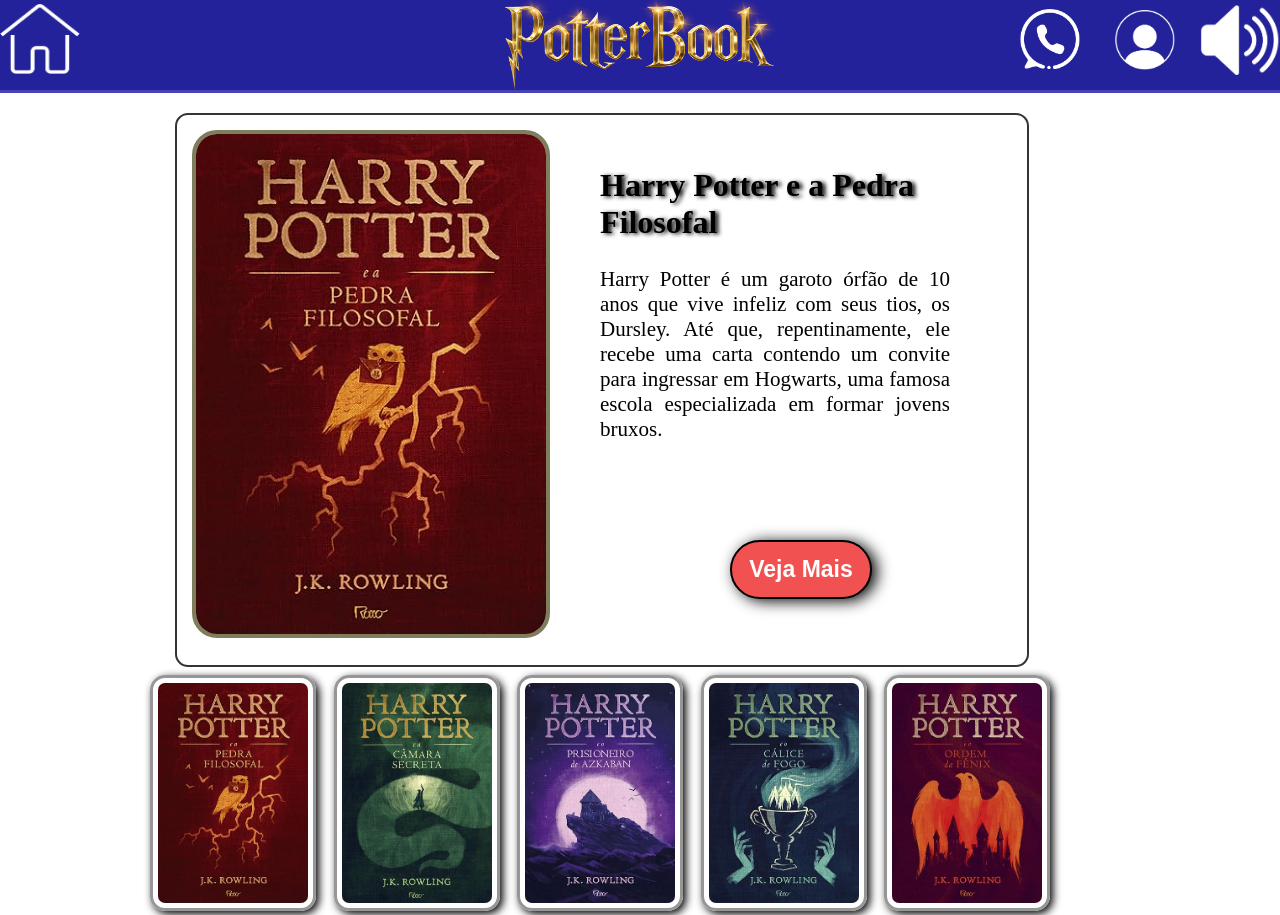
==== index.html @ ece6e0f8 "Update and rename Projeto-Final.html to index.html O nome estava errado nao sabia que precisava ser " ====
<!DOCTYPE html>
<html lang="en">
<head>
    <meta charset="UTF-8">
    <meta name="viewport" content="width=device-width, initial-scale=1.0">
    <title>Projeto Final</title>
    <link rel="stylesheet" href="Projeto-Final.css">
    <link rel="icon" href="imagens/icones/icone-site.png">
</head>
<body>

    <header>
        <nav class="foto-header" id="inicio">
                <a href="../site-secundario/Pagina-Inicial.html"><img src="imagens/icones/casinha.png" style="width: 80px; height: 70px;" alt="pag-ini" id="home"></a>
        </nav>

        <section id="logo-site">
            <img src="imagens/icones/logo-site.png" alt="logo-hp" style="height: 90px; width: 270px;">
        </section>


        <section id="imagens-header">
            

            <section class="foto-header" id="contatos">
                <a href="https://www.instagram.com/" target="_blank">
                    <img src="imagens/icones/contato.png" alt="contatos" style="width: 60px; height: 60px">
                </a>
            </section>

            <section class="foto-header" id="conta">
                <img src="imagens/icones/login.png" alt="login" class="imagem-header" style="width: 60px; height: 60px;">
            </section>

            <section class="foto-header">
                <img src="imagens/icones/musica.png" alt="alto-falante" style="width: 100%; height: 100%;" id="audio-section" class="imagem-header">
                <audio class="audio-mp3">
                    <source src="arquivos/audios/musica-harry.mp3" type="audio/mp3">
                </audio>
            </section>

            <section class="formulario">
                <form action="enviar" method="post">
                    <div id="dados-form">
                        <h2>Preencha seus dados</h2>
                        <p>
                            <label for="nome" class="labels">Nome Completo</label> <br>
                            <input type="text" id="nome" name="nome" placeholder="Seu Nome" autocomplete="off" required>
                            <br><br>
                            <label for="nome" class="labels">Senha</label> <br>
                            <input type="password" id="senha" name="senha" placeholder="Senha" required>
                        </p>
                        <p>
                            <button type="submit">Envie Seus Dados</button>
                        </p>
                    </div>
                </form>
            </section>
        </section>
    </header>
    <main  id="centralizar">
        <div class="container">
            <div id="foto-grande">
                <img src="imagens/livros/pedra_filo.jpg">
            </div>
            <article class="sinopse">
                <h1 id="titulo-sinp">Harry Potter e a Pedra Filosofal</h1>
                <p id="sinp">Harry Potter é um garoto órfão de 10 anos que vive infeliz com seus tios, os Dursley.
                     Até que, repentinamente, ele recebe uma carta contendo um convite para ingressar em Hogwarts,
                      uma famosa escola especializada em formar jovens bruxos.</p>
            </article>
            <div class="botao" id="veja-mais">
                Veja Mais
            </div>
        </div>
        <nav class="precos-lojas"> 
            <div class="loja bahia">
                <div class="loja-imagem">
                    <a class="bahia-img" title="Casas Bahia" target="_blank" href="https://www.casasbahia.com.br/?msockid=30369d21b0146ed53a858b91b1006f11" style="color: black; text-decoration: none;">
                        <img src="imagens/logos/casa_bahia_logo.png">
                        <h3>Casas Bahia</h3>
                    </a>
                </div>
                <a class="link-bahia-item" title="Casas Bahia" target="_blank" href="https://www.casasbahia.com.br/" style="color: black; text-decoration: none;">
                    <div class="preco_livro"></div>
                </a>
            </div>
            <div class="loja bahia">
                <div class="loja-imagem">
                    <a class="bahia-img" title="Casas Bahia" target="_blank" href="https://www.casasbahia.com.br/?msockid=30369d21b0146ed53a858b91b1006f11" style="color: black; text-decoration: none;">
                        <img src="imagens/logos/casa_bahia_logo.png">
                        <h3>Casas Bahia</h3>
                    </a>
                </div>
                <a class="link-bahia-item" title="Casas Bahia" target="_blank" href="https://www.casasbahia.com.br/" style="color: black; text-decoration: none;">
                    <div class="preco_livro"></div>
                </a>
            </div>
            <div class="loja amazon">
                <div class="loja-imagem">
                    <a class="amazon-img" title="Amazon" target="_blank" href="https://www.amazon.com.br/" style="color: black; text-decoration: none;">
                        <img src="imagens/logos/amazon_logo.png">
                        <h3>Amazon</h3>
                    </a>
                </div>
                <a class="link-amazon-item" title="Amazon" target="_blank" href="https://www.amazon.com.br/" style="color: black; text-decoration: none;">
                    <div class="preco_livro"></div>
                </a>
            </div>
            <div class="loja mercado_livre">
                <div class="loja-imagem">
                    <a class="mercado_livre-img" title="Mercado Livre" target="_blank" href="https://www.mercadolivre.com.br/" style="color: black; text-decoration: none;">
                        <img src="imagens/logos/mercado_livre_logo.png">
                        <h3>Mercado Livre</h3>
                    </a>
                </div>
                <a class="link-mercado_livre-item" title="Mercado Livre" target="_blank" href="https://www.mercadolivre.com.br/" style="color: black; text-decoration: none;">
                    <div class="preco_livro"></div>
                </a>
            </div>
            <div class="loja mercado_livre">
                <div class="loja-imagem">
                    <a class="mercado_livre-img" title="Mercado Livre" target="_blank" href="https://www.mercadolivre.com.br/" style="color: black; text-decoration: none;">
                        <img src="imagens/logos/mercado_livre_logo.png">
                        <h3>Mercado Livre</h3>
                    </a>
                </div>
                <a class="link-mercado_livre-item" title="Mercado Livre" target="_blank" href="https://www.mercadolivre.com.br/" style="color: black; text-decoration: none;">
                    <div class="preco_livro"></div>
                </a>
            </div>
        </nav>

        <section class="fotos">
            <div class="foto"><img src="imagens/livros/pedra_filo.jpg"></div>
            <div class="foto"><img src="imagens/livros/camera_sec.png"></div>
            <div class="foto"><img src="imagens/livros/azkaban.jpg"></div>
            <div class="foto"><img src="imagens/livros/calice_de_fogo.jpg"></div>
            <div class="foto"><img src="imagens/livros/fenix.jpg"></div>
        </section>
    
    </main>
    <script src="Projeto-Final.js"></script>
</body>
</html>
---- Projeto-Final.css ----
#centralizar{
    display: flex;
    position: relative;
    top: 20px;
    left: 150px;
    flex-wrap: wrap;
    width: 1300px;
    height: 800px;
}
body{
    /* Eu coloquei isso como comentario porque eu acho que voce n acreditaria que fiz eu usei como base o site https://www.harrypotter.com/pt
    background-image:url(./imagens/icones/horizons_village.png),url(./imagens/icones/stars.png),linear-gradient(180deg,#15111D, #323657 121.35%);
    background-size: contain,cover;
    background-position: bottom;
    background-repeat: no-repeat;
    background-attachment: fixed;
    background-size: contain,125% 125%;
    color: white;
    */
    margin: 0px;
    padding: 0px;
}
.labels{
    display: flex;
    justify-self: center;
    font: normal 20px Arial;
}
#dados-form{
    display: flex;
    flex-direction: row;
    flex-wrap: wrap;
    justify-content: center;
}
#conta:hover ~ .formulario{
    opacity: 1;
    visibility: visible;
}
.formulario:hover{
    opacity: 1;
    visibility: visible;
}                     

.formulario{
    transition: all 0.5s ease;
    background-color: rgb(255, 255, 255);
    border: 2px solid black;
    opacity: 0;
    visibility: hidden;
    position: absolute;
    width: 270px;
    right: 70px;
    top: 93px;
}

header{
    background-color: rgb(36, 34, 154);
    display: flex;
    width: 100%;
    flex-direction: row;
    
    border-bottom: 3px solid rgb(69, 67, 179);
}
#imagens-header{
    gap: 15px;
    display: flex;
    justify-content: flex-end;
    flex-direction: row;
    flex: 1;
}
.foto-header{
    font: normal 15px Arial;
    align-items: center;
    display: flex;
    position: relative;
    width: 80px;
    height: 70px;
    justify-content: center;
    top: 5px;
}
#inicio{
    flex: 1;
    justify-content: flex-start;
}
#logo-site{
    display: flex;
    flex: 1;
    justify-content: center;
}
.container{
    position: relative;
    left: 25px;
    display: flex;
    width: 850px;
    height: 550px;
    border: 2px solid rgb(52, 52, 52);
    border-radius: 13px;
}
.botao{
    display: flex;
    position: relative;
    top: 425px;
    right: 155px;
    align-items: center;
    justify-content: center;
    width: 175px;
    height: 55px;
    color: rgb(255, 255, 255);
    font: bold 23px Arial;
    background-color: rgb(241, 81, 81);
    border: solid 2px black;
    box-shadow: 5px 2px 15px black;
    border-radius: 75px;
}
.sinopse{
    position: relative;
    left: 65px;
    width: 350px;
    top: 25px;
    
}
#titulo-sinp{
    font-size: 32px;
    text-shadow: 3px 1px 4px black;
    justify-self: center;
}
#sinp{
    font-size: 21px;
    width: 350px;
    text-align: justify;
    text-justify: inter-word;
}
.fotos{
    width: 900px;
    height: 231px;
    display: flex;
    justify-content: space-between;
    transition: transform 0.7s;
}
.foto img{
    object-fit: cover;
    cursor: pointer;
    padding: 5px 5px 5px 5px;
    border: solid 3px rgb(150, 150, 150);
    box-shadow: 3px 3px 8px black;
    border-radius: 15px;
    width: 150px;
    height: 220px;
}
#foto-grande img{
    position: relative;
    top: 15px;
    left: 15px;
    width: 350px;
    height: 500px;
    border: 4px solid rgb(126, 126, 93);
    border-radius: 25px;
}
#veja-mais{
    cursor: pointer;
}

.precos-lojas{
    opacity: 0;
    display: flex;
    flex-direction: column;
    justify-content: space-between;
    box-shadow: 0px 0px 5px 3px rgb(103, 2, 185);
    border-radius: 4px;
    position: relative;
    visibility: hidden;
    top: 25px;
    left: 75px;
    width: 425px;
    height: 500px;
    transition: opacity 0.5s ease-in-out;
}
.loja{
    display: flex;
    align-items: center;
    margin: 15px;
    height: 55px;
    border: 3px solid rgb(103, 2, 185);
    border-radius: 15px;
}
.loja-imagem a{
    display: flex;
    flex-direction: row;
    width: 230px;
    height: 45px;
    position: relative;
    border-radius: 1px;
    left: 2px ;
    font: bold 20px Arial,Helvetica,sans-serif;
}
.loja-imagem h3{
    position: relative;
    bottom: 12px;
}
.preco_livro{
    cursor: pointer;
    display: flex;
    position: relative;
    justify-content: center;
    font: bold 22px Arial;
    text-shadow: 0px 0px 8px rgb(0, 0, 0);
    color: rgb(255, 255, 255);
    width: 90px;
    height: 25px;
    background-color: rgb(77, 207, 60);
    border: 5px solid rgb(67, 148, 56);
    box-shadow: inset 0px 0px 5px rgb(48, 125, 38);
    border-radius: 25px;
    left: 40px;
}
.audio{
    width: 50px;
    height: 50px;
}
/*#conta{

}
#tabela-login{

}*/
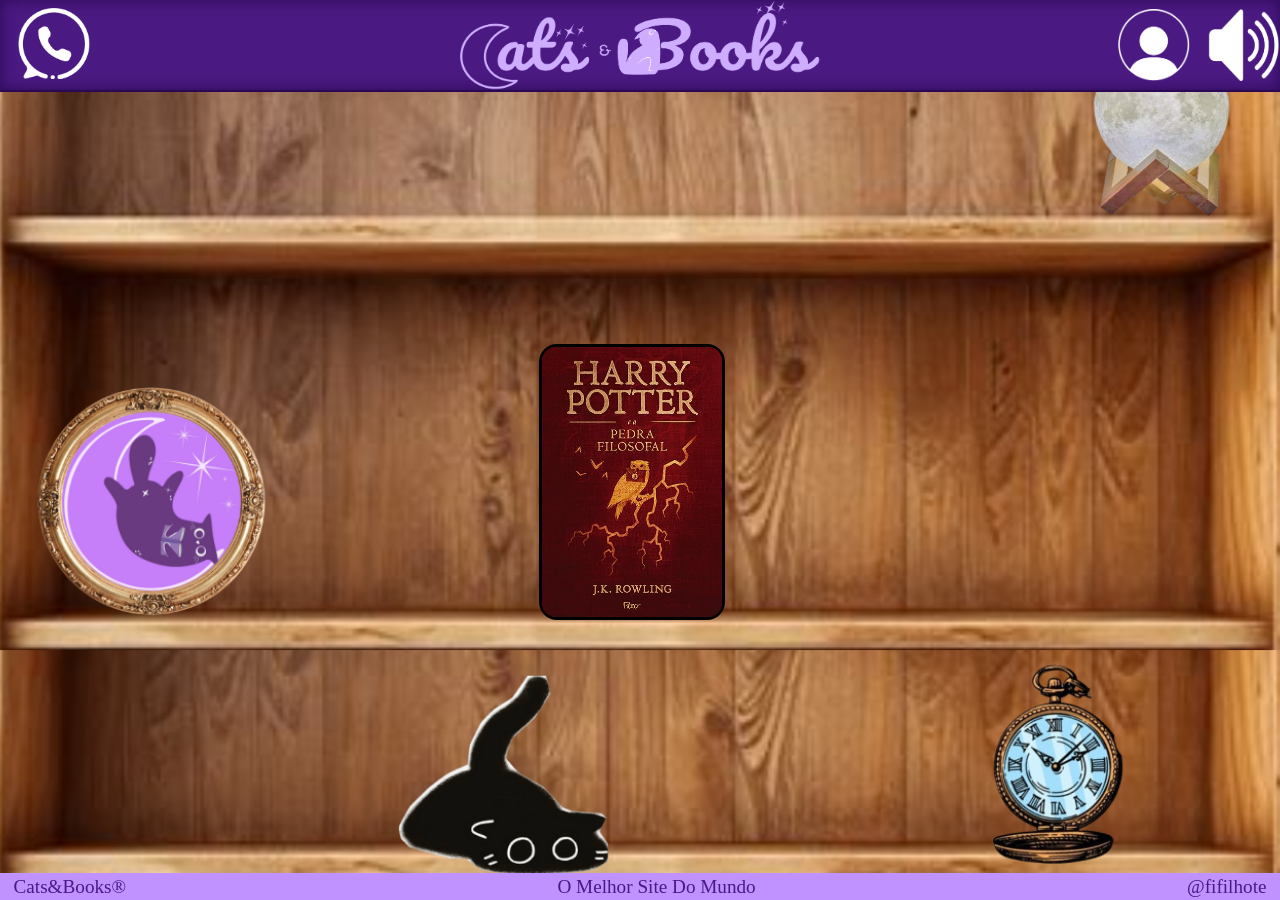
==== commit 4074c018: "Update em Tudo" ====
--- a/index.html
+++ b/index.html
@@ -1,145 +1,87 @@
-<!DOCTYPE html>
-<html lang="en">
-<head>
-    <meta charset="UTF-8">
-    <meta name="viewport" content="width=device-width, initial-scale=1.0">
-    <title>Projeto Final</title>
-    <link rel="stylesheet" href="Projeto-Final.css">
-    <link rel="icon" href="imagens/icones/icone-site.png">
-</head>
-<body>
-
-    <header>
-        <nav class="foto-header" id="inicio">
-                <a href="../site-secundario/Pagina-Inicial.html"><img src="imagens/icones/casinha.png" style="width: 80px; height: 70px;" alt="pag-ini" id="home"></a>
-        </nav>
-
-        <section id="logo-site">
-            <img src="imagens/icones/logo-site.png" alt="logo-hp" style="height: 90px; width: 270px;">
-        </section>
-
-
-        <section id="imagens-header">
-            
-
-            <section class="foto-header" id="contatos">
-                <a href="https://www.instagram.com/" target="_blank">
-                    <img src="imagens/icones/contato.png" alt="contatos" style="width: 60px; height: 60px">
-                </a>
-            </section>
-
-            <section class="foto-header" id="conta">
-                <img src="imagens/icones/login.png" alt="login" class="imagem-header" style="width: 60px; height: 60px;">
-            </section>
-
-            <section class="foto-header">
-                <img src="imagens/icones/musica.png" alt="alto-falante" style="width: 100%; height: 100%;" id="audio-section" class="imagem-header">
-                <audio class="audio-mp3">
-                    <source src="arquivos/audios/musica-harry.mp3" type="audio/mp3">
-                </audio>
-            </section>
-
-            <section class="formulario">
-                <form action="enviar" method="post">
-                    <div id="dados-form">
-                        <h2>Preencha seus dados</h2>
-                        <p>
-                            <label for="nome" class="labels">Nome Completo</label> <br>
-                            <input type="text" id="nome" name="nome" placeholder="Seu Nome" autocomplete="off" required>
-                            <br><br>
-                            <label for="nome" class="labels">Senha</label> <br>
-                            <input type="password" id="senha" name="senha" placeholder="Senha" required>
-                        </p>
-                        <p>
-                            <button type="submit">Envie Seus Dados</button>
-                        </p>
-                    </div>
-                </form>
-            </section>
-        </section>
-    </header>
-    <main  id="centralizar">
-        <div class="container">
-            <div id="foto-grande">
-                <img src="imagens/livros/pedra_filo.jpg">
-            </div>
-            <article class="sinopse">
-                <h1 id="titulo-sinp">Harry Potter e a Pedra Filosofal</h1>
-                <p id="sinp">Harry Potter é um garoto órfão de 10 anos que vive infeliz com seus tios, os Dursley.
-                     Até que, repentinamente, ele recebe uma carta contendo um convite para ingressar em Hogwarts,
-                      uma famosa escola especializada em formar jovens bruxos.</p>
-            </article>
-            <div class="botao" id="veja-mais">
-                Veja Mais
-            </div>
-        </div>
-        <nav class="precos-lojas"> 
-            <div class="loja bahia">
-                <div class="loja-imagem">
-                    <a class="bahia-img" title="Casas Bahia" target="_blank" href="https://www.casasbahia.com.br/?msockid=30369d21b0146ed53a858b91b1006f11" style="color: black; text-decoration: none;">
-                        <img src="imagens/logos/casa_bahia_logo.png">
-                        <h3>Casas Bahia</h3>
-                    </a>
-                </div>
-                <a class="link-bahia-item" title="Casas Bahia" target="_blank" href="https://www.casasbahia.com.br/" style="color: black; text-decoration: none;">
-                    <div class="preco_livro"></div>
-                </a>
-            </div>
-            <div class="loja bahia">
-                <div class="loja-imagem">
-                    <a class="bahia-img" title="Casas Bahia" target="_blank" href="https://www.casasbahia.com.br/?msockid=30369d21b0146ed53a858b91b1006f11" style="color: black; text-decoration: none;">
-                        <img src="imagens/logos/casa_bahia_logo.png">
-                        <h3>Casas Bahia</h3>
-                    </a>
-                </div>
-                <a class="link-bahia-item" title="Casas Bahia" target="_blank" href="https://www.casasbahia.com.br/" style="color: black; text-decoration: none;">
-                    <div class="preco_livro"></div>
-                </a>
-            </div>
-            <div class="loja amazon">
-                <div class="loja-imagem">
-                    <a class="amazon-img" title="Amazon" target="_blank" href="https://www.amazon.com.br/" style="color: black; text-decoration: none;">
-                        <img src="imagens/logos/amazon_logo.png">
-                        <h3>Amazon</h3>
-                    </a>
-                </div>
-                <a class="link-amazon-item" title="Amazon" target="_blank" href="https://www.amazon.com.br/" style="color: black; text-decoration: none;">
-                    <div class="preco_livro"></div>
-                </a>
-            </div>
-            <div class="loja mercado_livre">
-                <div class="loja-imagem">
-                    <a class="mercado_livre-img" title="Mercado Livre" target="_blank" href="https://www.mercadolivre.com.br/" style="color: black; text-decoration: none;">
-                        <img src="imagens/logos/mercado_livre_logo.png">
-                        <h3>Mercado Livre</h3>
-                    </a>
-                </div>
-                <a class="link-mercado_livre-item" title="Mercado Livre" target="_blank" href="https://www.mercadolivre.com.br/" style="color: black; text-decoration: none;">
-                    <div class="preco_livro"></div>
-                </a>
-            </div>
-            <div class="loja mercado_livre">
-                <div class="loja-imagem">
-                    <a class="mercado_livre-img" title="Mercado Livre" target="_blank" href="https://www.mercadolivre.com.br/" style="color: black; text-decoration: none;">
-                        <img src="imagens/logos/mercado_livre_logo.png">
-                        <h3>Mercado Livre</h3>
-                    </a>
-                </div>
-                <a class="link-mercado_livre-item" title="Mercado Livre" target="_blank" href="https://www.mercadolivre.com.br/" style="color: black; text-decoration: none;">
-                    <div class="preco_livro"></div>
-                </a>
-            </div>
-        </nav>
-
-        <section class="fotos">
-            <div class="foto"><img src="imagens/livros/pedra_filo.jpg"></div>
-            <div class="foto"><img src="imagens/livros/camera_sec.png"></div>
-            <div class="foto"><img src="imagens/livros/azkaban.jpg"></div>
-            <div class="foto"><img src="imagens/livros/calice_de_fogo.jpg"></div>
-            <div class="foto"><img src="imagens/livros/fenix.jpg"></div>
-        </section>
-    
-    </main>
-    <script src="Projeto-Final.js"></script>
-</body>
-</html>
+<!DOCTYPE html>
+<html lang="pt-BR">
+<head>
+    <meta charset="UTF-8">
+    <meta name="viewport" content="width=device-width, initial-scale=1.0">
+    <title>Página Inicial</title>
+    <link rel="stylesheet" href="Site-Principal/Pagina-Inicial.css">
+    <link rel="icon" href="Imagens-Gerais/logos/icone-site.png">
+</head>
+<body>
+    <header>
+        <section id="foto-header-contato">
+            <nav class="foto-header" id="contatos" style="flex: 1; justify-content: flex-start;">
+                <a href="https://www.instagram.com/fifilhote/" target="_blank">
+                    <img src="Imagens-Gerais/icones/contato.png" alt="contatos" style="width: 100%; height: 100%">
+                </a>
+            </nav>
+        </section>
+
+        <center>
+            <section id="logo-site">
+                <img src="Imagens-Gerais/logos/Cats&Books-Rc.png" alt="Logo">
+            </section>
+        </center>
+
+        <section id="imagens-header">
+            
+            <section class="foto-header" id="conta">
+                <img src="Imagens-Gerais/icones/login.png" alt="login" class="imagem-header" style="width: 100%; height: 100%;">
+            </section>
+
+            <section class="foto-header">
+                <img src="Imagens-Gerais/icones/musica.png" alt="alto-falante" style="width: 100%; height: 100%;" id="audio-section" class="imagem-header">
+                <audio class="audio-mp3" preload="metadata">
+                    <source src="Site-Principal/musica/lofi.mp3" type="audio/mp3">
+                </audio>
+            </section>
+
+            <section class="formulario">
+                <form action="enviar" method="post">
+                    <div id="dados-form">
+                        <h2>Preencha seus dados</h2>
+                        <p>
+                            <label for="nome" class="labels">Nome Completo</label> <br>
+                            <input type="text" id="nome" name="nome" placeholder="Seu Nome" autocomplete="off" required>
+                            <br><br>
+                            <label for="nome" class="labels">Senha</label> <br>
+                            <input type="password" id="senha" name="senha" placeholder="Senha" required>
+                        </p>
+                        <p>
+                            <button type="submit">Envie Seus Dados</button>
+                        </p>
+                    </div>
+                </form>
+            </section>
+        </section>
+    </header>
+    <main>
+        <div class="container">
+            <a href="Harry-Potter/Harry-Potter.html" class="caixa">
+                <img src="Site-Principal/livros/pedra_filo.jpg" alt="Harry Potter" class="fotos">
+            </a>
+            <!--COLOCAR DEPOIS MAS N COLOCAR AGORA PQ FALTA 3 DIAS PRA ENTREGAR O TRABALHO-->
+            <!--
+            <a href="#" class="caixa">
+                <img src="Site-Principal/livros/percy_jackson.jpg" alt="Percy Jackson" class="fotos">
+            </a>
+            <a href="#" class="caixa">
+                <img src="Site-Principal/livros/alice_no_pais.jpg" alt="Alice no País das Maravilhas" class="fotos">
+            </a>
+            -->
+        </div>
+    </main>
+    <footer>
+        <span>
+            Cats&Books&reg;
+        </span>
+        <span>
+            O Melhor Site Do Mundo
+        </span>
+        <span>
+            @fifilhote
+        </span>
+    </footer>
+    <script src="Site-Principal/Pagina-inicial.js"></script>
+</body>
+</html>
--- a/Site-Principal/Pagina-Inicial.css
+++ b/Site-Principal/Pagina-Inicial.css
@@ -0,0 +1,163 @@
+:root{
+    --tamanho_header: 10vh;
+    --tamanho_footer: 3vh;
+}
+body{
+    background-image: url(../Imagens-Gerais/logos/Estante.png);
+    background-repeat: no-repeat;
+    background-size: 154.7vh;
+    background-position: center bottom 2.9vh;
+    background-color: rgb(228, 218, 208);
+    margin: 0;
+    min-height: 100vh;
+    display: flex;
+    flex-direction: column;
+    
+}
+main{
+    margin-top: var(--tamanho_header);
+    flex: 1;
+    display: flex;
+    justify-content: center;
+    align-items: center;
+}
+footer{
+    background-color: #bf92ff;
+    width: 100%;
+    height: var(--tamanho_footer);
+    display: flex;
+    justify-content: space-between;
+    flex-direction: row;
+    color: #4A1981;
+    font-size: 1.2rem;
+    align-items: center;
+}
+header{
+    border-bottom: 0.3vh solid #2b0952;
+    box-shadow: inset 0 0  1.5vh #2b0952;
+    height: var(--tamanho_header);
+    flex-direction: row;
+    color: black;
+    position: fixed;
+    width: 100%;
+    display: flex;
+    align-items: center;
+    justify-content: center;
+    background-color: #4A1981;
+    transition: all 0.4s ease;
+}
+.container{
+    border-radius: 2.5vh;
+    display: flex;
+    flex-direction: row;
+    flex-wrap: wrap;
+    justify-content: space-between;
+    justify-self: center;
+    margin-top: 4vh;
+    padding: 2vh 2.5vh 2.5vh 2vh;
+    margin-bottom: 4.3vh;
+    width: 66vh;
+}
+.caixa{
+    height: 30vh;
+    width: 20vh;
+    margin-top: 1vh;
+    border: 0.4vh solid black;
+    display: flex;
+    transition: all 0.6s ease-out;
+    border-radius: 2vh;
+    cursor: pointer;
+}
+.container:has(.caixa:hover) .caixa:not(:hover){
+    transform: scale(0.8);
+    transform: translateY(-1vh);
+    background-color: grey;
+    opacity: 0.4;
+}
+
+.caixa:hover{
+    transform: scale(1.15) translateY(-2vh);
+    opacity: 1;
+}
+.fotos{
+    height: 100%;
+    width: 100%;
+    border-radius: 1.5vh;
+}
+.labels{
+    display: flex;
+    justify-self: center;
+    font: normal 2vh Arial;
+}
+#dados-form{
+    display: flex;
+    flex-direction: row;
+    flex-wrap: wrap;
+    justify-content: center;
+}
+#conta:hover ~ .formulario{
+    opacity: 1;
+    visibility: visible;
+}
+#contatos{
+    position: relative;
+    left: 2vh;
+}
+.formulario:hover{
+    opacity: 1;
+    visibility: visible;
+}                     
+
+.formulario{
+    transition: all 0.5s ease;
+    background-color: rgb(255, 255, 255);
+    border: 0.2vh solid black;
+    opacity: 0;
+    visibility: hidden;
+    position: absolute;
+    width: 27vh;
+    right: 7vh;
+    top: 10vh;
+}
+#imagens-header{
+    gap: 2vh;
+    display: flex;
+    justify-content: flex-end;
+    flex-direction: row;
+    flex: 1;
+}
+#foto-header-contato{
+    flex: 1;
+}
+#audio-section{
+    width: 8vh;
+    height: 10vh;
+}
+.foto-header{
+    font: normal 1.5vh Arial;
+    align-items: center;
+    display: flex;
+    position: relative;
+    width: 8vh;
+    height: 8vh;
+    justify-content: center;
+}
+#inicio{
+    flex: 1;
+    justify-content: flex-start;
+}
+#logo-site{
+    display: flex;
+    flex: 1;
+    position: relative;
+    width: 40vh;
+    bottom: 0vh;
+    height: var(--tamanho_header);
+}
+#logo-site img{
+    width: 100%;
+    height: 100%;
+}
+footer span{
+    padding: 0vh 1.5vh 0vh 1.5vh;
+}
